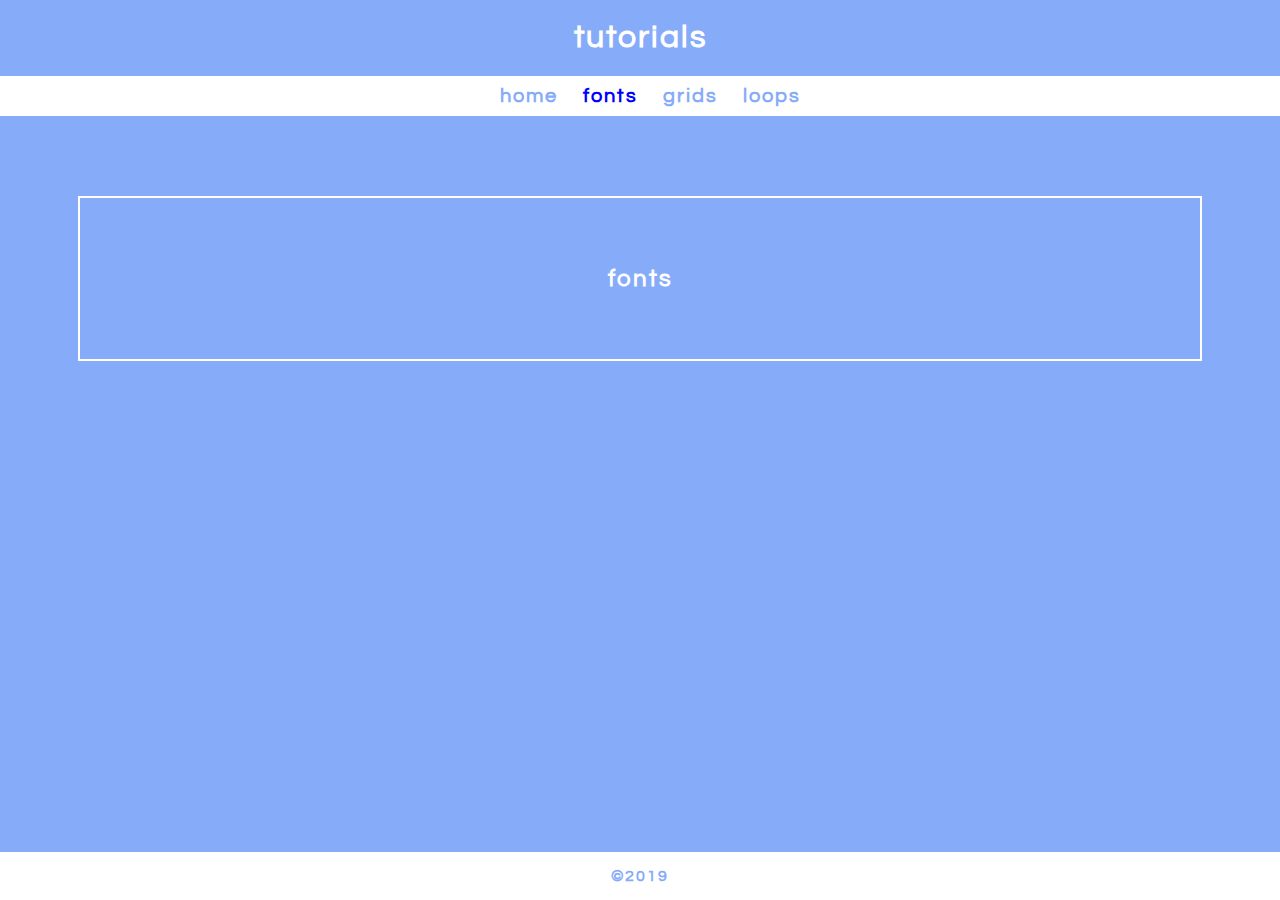
==== fonts.html @ faf4f74c "finished home page" ====
<!DOCTYPE html>
<html lang="en">

    <head>
        <title>Tutorials | Fonts</title>
        <meta charset="utf-8">
        <meta name="description" content="A few tutorials for Project-1">
        <meta name="keywords" content="HTML CSS Javascript">
        <meta name="viewport" content="width=device-width, initial-scale=1.0">
        <link rel="icon" href="images/favicon.png" type="image/x-icon" />
        <link rel="stylesheet" type="text/css" href="css/style.css">
        <link href="https://fonts.googleapis.com/css?family=Questrial" rel="stylesheet">
    </head>

    <body>

        <main>

            <header>
              <h1>tutorials</h1>
            </header>

            <nav>
              <ul>
                <a href="index.html"><li>home</li></a>
                <a href="fonts.html" class="activeClass"><li>fonts</li></a>
                <a href="grids.html"><li>grids</li></a>
                <a href="loops.html"><li>loops</li></a>
              </ul>
            </nav>

            <section>
              <h2>fonts</h2>
            </section>

            <footer>
              <p>&copy;2019</p>
            </footer>

        </main>
        <script src="js/script.js"></script>
    </body>

</html>
---- css/style.css ----
body{
  background-color: hsl(220, 90%, 75%);
  font-family: 'Questrial', sans-serif;
  letter-spacing: .125em;
  color:white;
  padding: 0;
  margin: 0;
  font-weight: bold;
}

header{
  text-align: center;
}

nav{
  text-align: center;
  color:hsl(220,90%,75%);
  background-color: white;
  width:100%;
  position:sticky;
  top:0;
  z-index: 1;
}

nav ul li{
  display: inline-block;
  margin: .5em 1em .5em 0em;
  font-size: 1.25em;
}

section{
  border: 2px solid white;
  width: 80%;
  margin: 5em auto;
  padding: 3em;
  text-align: center;
}
section p{
  width:80%;
  margin:auto;
  text-align: left;
}

section ul{
  text-align: left;
  list-style-type: none;
  width:70%;
  margin:auto;
}

section ul li{
  margin: 1em 0;
}

footer{
  text-align: center;
  color:hsl(220,90%,75%);
  background-color: white;
  width:100%;
  position:fixed;
  bottom:0;
  z-index: 1;
}
#greeting{
  text-align: center;
}

a{
  text-decoration: none;
  color:hsl(220,90%,75%);
}

a:hover{
  color:blue;
}

a:active{
  opacity: .5;
}

h2{
  text-align: center;
}

.activeClass{
  color:blue;
}

#logoContainer{
  position:relative;
  margin: auto;
}
.logo{
  width:auto;
  height: 150px;
  margin:3em 2em 3em 2em;
}

.logo:hover{
  opacity:.75;
}
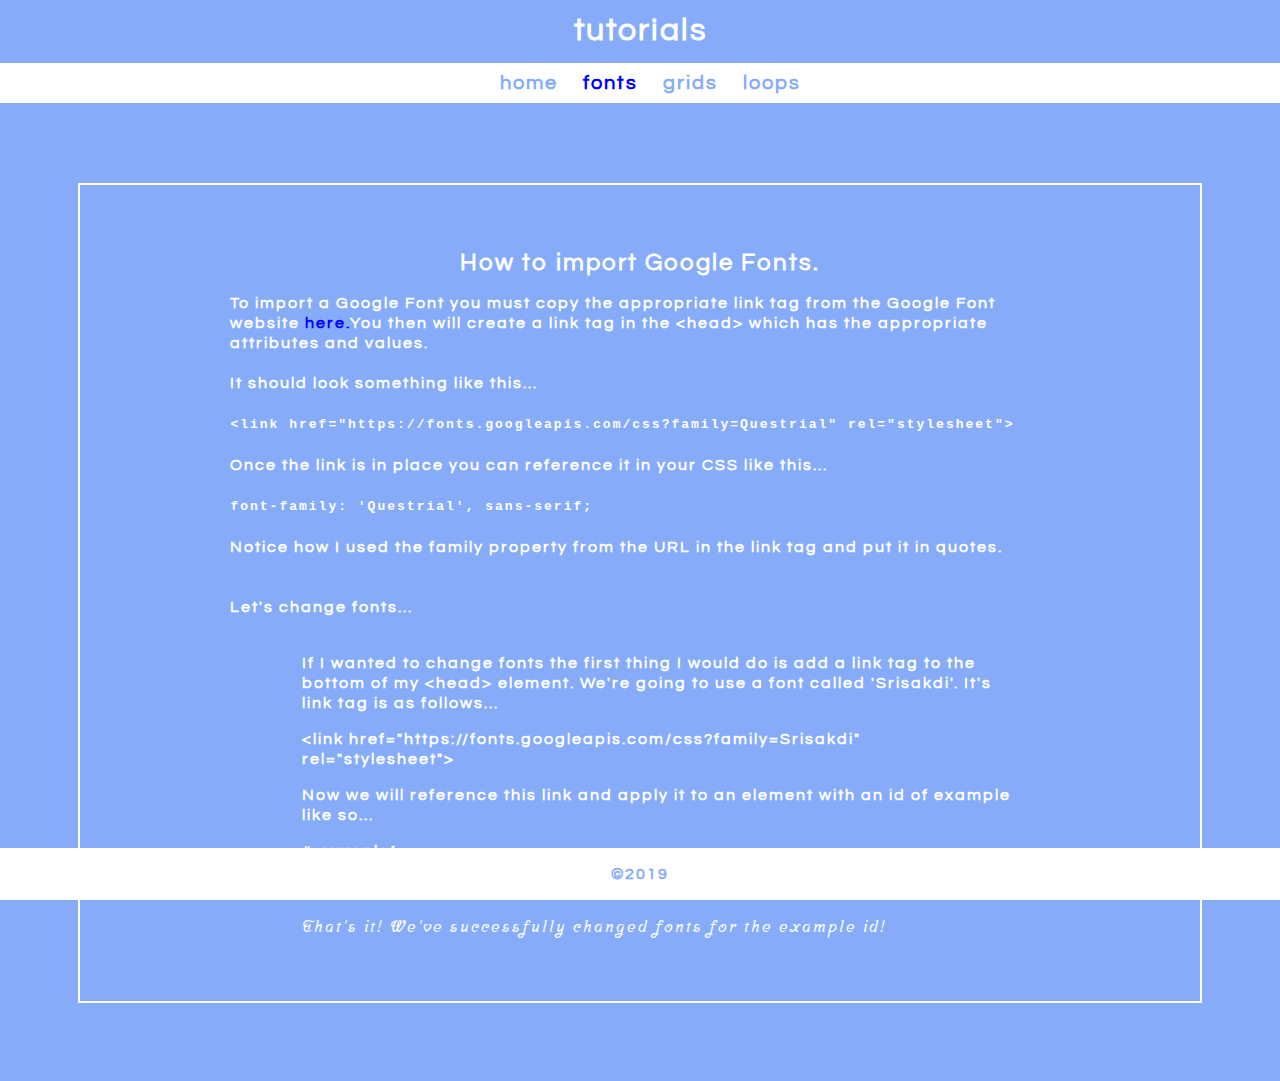
==== commit bf2f80d0: "fonts page done!" ====
--- a/fonts.html
+++ b/fonts.html
@@ -10,6 +10,7 @@
         <link rel="icon" href="images/favicon.png" type="image/x-icon" />
         <link rel="stylesheet" type="text/css" href="css/style.css">
         <link href="https://fonts.googleapis.com/css?family=Questrial" rel="stylesheet">
+        <link href="https://fonts.googleapis.com/css?family=Srisakdi" rel="stylesheet">
     </head>
 
     <body>
@@ -21,6 +22,7 @@
             </header>
 
             <nav>
+              <!--navbar-->
               <ul>
                 <a href="index.html"><li>home</li></a>
                 <a href="fonts.html" class="activeClass"><li>fonts</li></a>
@@ -30,7 +32,33 @@
             </nav>
 
             <section>
-              <h2>fonts</h2>
+              <h2>How to import Google Fonts.</h2>
+              <p>To import a Google Font you must copy the appropriate link tag from the Google Font website <a href="https://fonts.google.com/">here.</a>You then will create a link tag in the &lt;head&gt; which has the appropriate attributes and values.</p>
+              <br>
+              <p>It should look something like this...</p>
+              <br>
+              <p>
+              <code>
+                  &lt;link href="https://fonts.googleapis.com/css?family=Questrial" rel="stylesheet"&gt;
+              </code>
+              </p>
+              <br>
+              <p>Once the link is in place you can reference it in your CSS like this...</p>
+              <br>
+                <p><code>font-family: 'Questrial', sans-serif;</code></p>
+              <br>
+              <p>Notice how I used the family property from the URL in the link tag and put it in quotes.</p>
+              <br>
+              <br>
+              <p>Let's change fonts...</p>
+              <br>
+              <ul>
+                <li>If I wanted to change fonts the first thing I would do is add a link tag to the bottom of my &lthead&gt; element. We're going to use a font called 'Srisakdi'. It's link tag is as follows... </li>
+                <li>&lt;link href="https://fonts.googleapis.com/css?family=Srisakdi" rel="stylesheet"&gt;</li>
+                <li>Now we will reference this link and apply it to an element with an id of example like so...</li>
+                <li>#example{<br>font-family:'Srisakdi', sans-serif;<br>}</li>
+                <li id=example>That's it! We've successfully changed fonts for the example id!</li
+              </ul>
             </section>
 
             <footer>
@@ -38,6 +66,7 @@
             </footer>
 
         </main>
+        <!--link to js-->
         <script src="js/script.js"></script>
     </body>
 
--- a/css/style.css
+++ b/css/style.css
@@ -6,6 +6,7 @@
   padding: 0;
   margin: 0;
   font-weight: bold;
+  line-height: 1.25em;
 }
 
 header{
@@ -50,6 +51,18 @@
 
 section ul li{
   margin: 1em 0;
+}
+
+section p a{
+  color:blue;
+}
+
+section p a:hover{
+  opacity: .65;
+}
+
+section p a:active{
+  opacity: .45;
 }
 
 footer{
@@ -99,3 +112,11 @@
 .logo:hover{
   opacity:.75;
 }
+
+code{
+  font-size: 1em;
+}
+
+#example{
+  font-family: 'Srisakdi', sans-serif;
+}
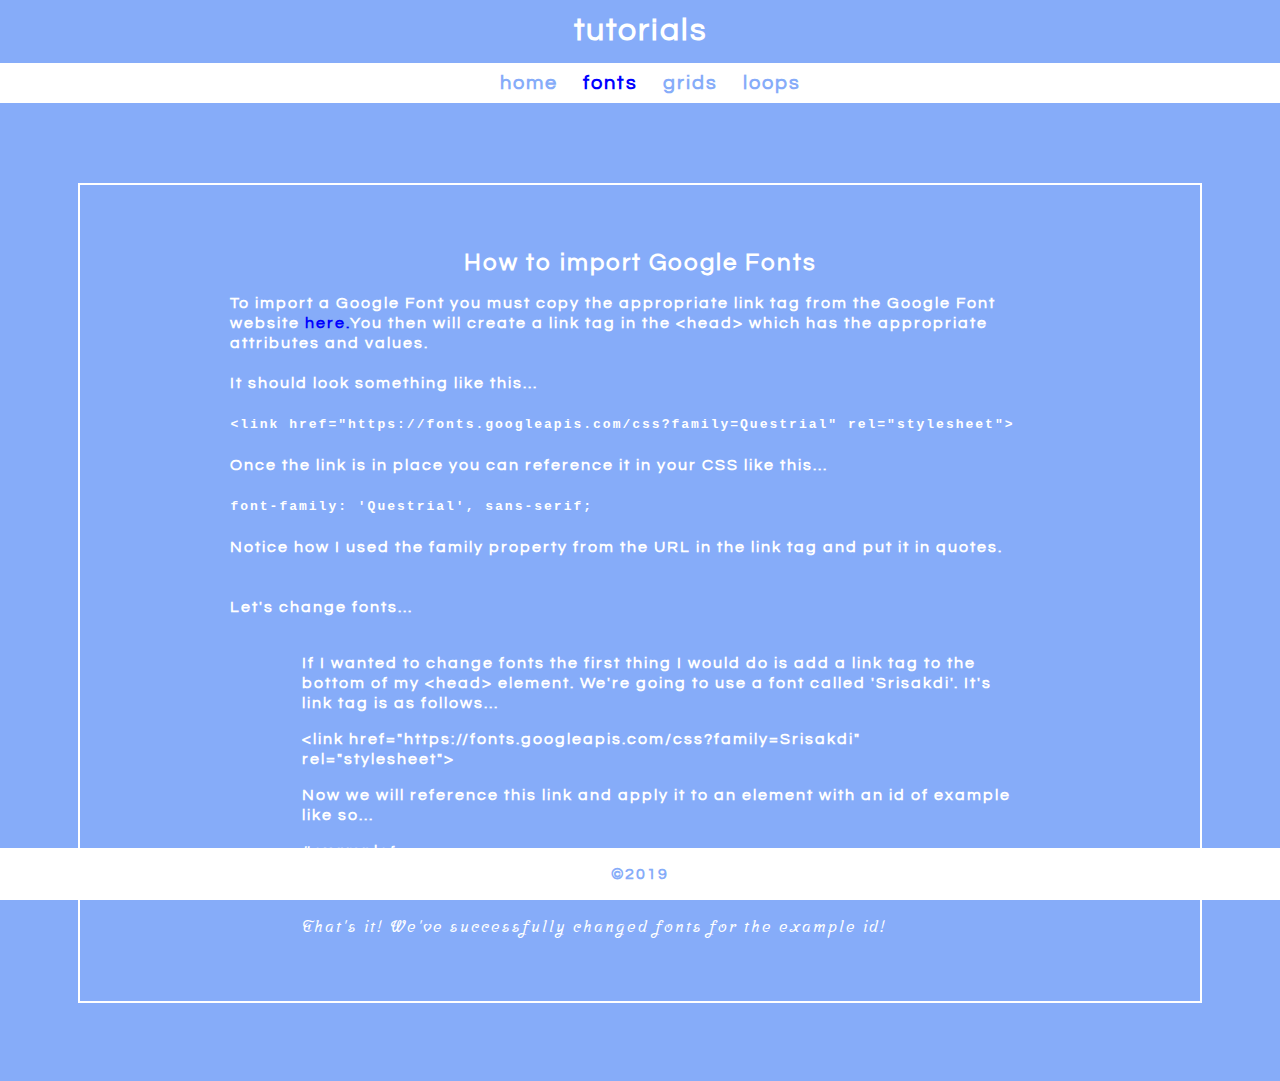
==== commit f0206d8b: "Worked on grids.html, almost done." ====
--- a/fonts.html
+++ b/fonts.html
@@ -32,7 +32,7 @@
             </nav>
 
             <section>
-              <h2>How to import Google Fonts.</h2>
+              <h2>How to import Google Fonts</h2>
               <p>To import a Google Font you must copy the appropriate link tag from the Google Font website <a href="https://fonts.google.com/">here.</a>You then will create a link tag in the &lt;head&gt; which has the appropriate attributes and values.</p>
               <br>
               <p>It should look something like this...</p>
--- a/css/style.css
+++ b/css/style.css
@@ -120,3 +120,48 @@
 #example{
   font-family: 'Srisakdi', sans-serif;
 }
+
+.gridContainer1{
+  display: grid;
+  grid-template-columns: 10% 40% 10% 40%;
+  background-color: white;
+  color:hsl(220,90%,75%);
+  padding:.5em;
+}
+
+.gridContainer2{
+  display: grid;
+  grid-template-columns:50% 50%;
+  background-color: white;
+  color:hsl(220,90%,75%);
+  padding:.5em;
+}
+
+.gridItem{
+  background-color: hsl(220,90%,75%);
+  color:white;
+  border: 2px solid white;
+  padding:1em;
+  text-align: center;
+}
+pre{
+  text-align: left;
+}
+
+button{
+  background-color: white;
+  color:hsl(220,90%,75%);
+  border:none;
+  padding:.5em;
+  font-weight: bold;
+  font-family: 'Questrial', sans-serif;
+  font-size:1.25em;
+}
+
+button:hover{
+  opacity: .75;
+}
+
+button:active{
+  opacity: .5;
+}
